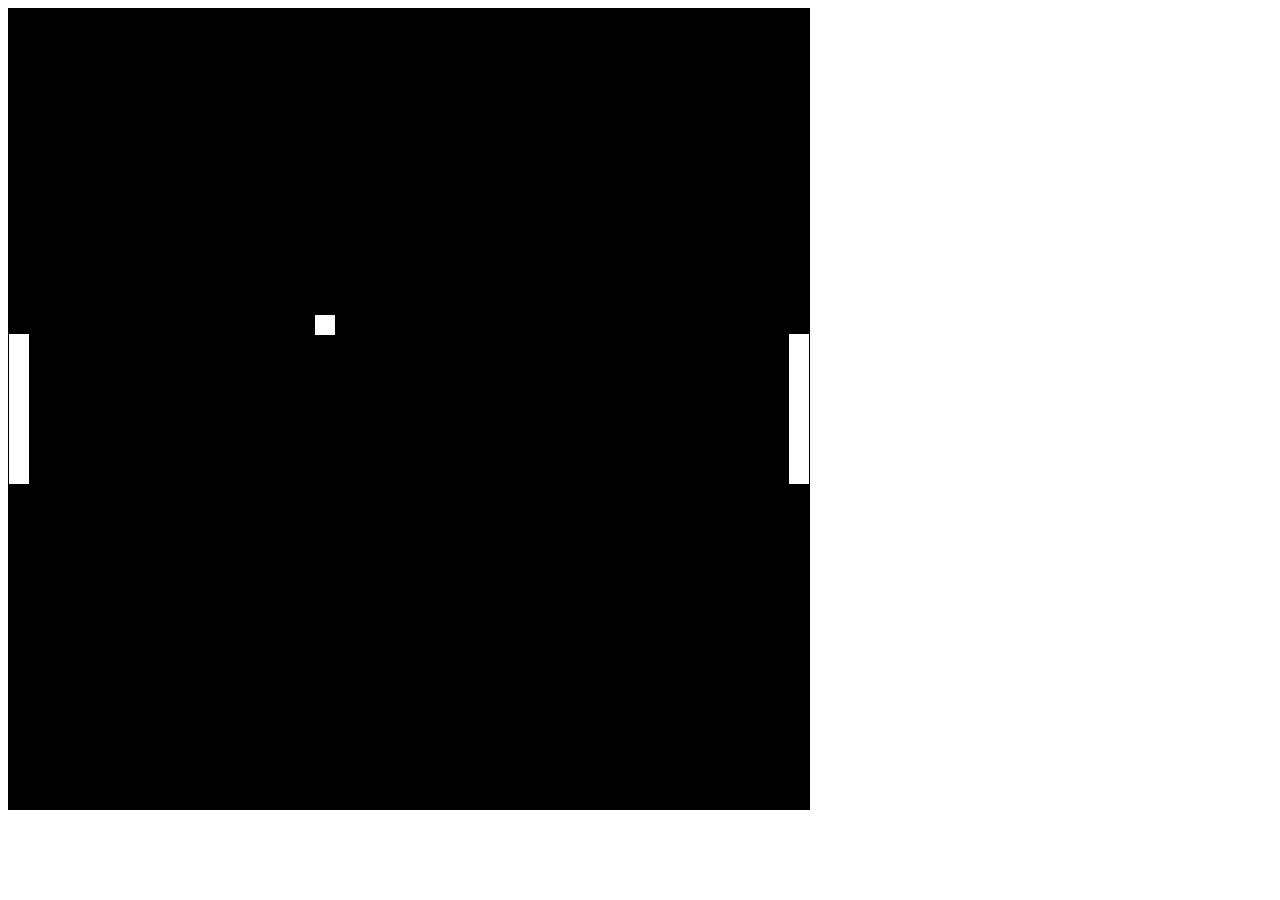
==== JavaBava/pong/index.html @ adcd5ae4 "done" ====
<!DOCTYPE html>
<html lang="en">
<head>
    <meta charset="UTF-8">
    <meta http-equiv="X-UA-Compatible" content="IE=edge">
    <meta name="viewport" content="width=device-width, initial-scale=1.0">
    <title>PONG</title>
    <link rel="stylesheet" href="pong.css">
</head>
<body>
    <canvas id="pong" width="800" height="800"></canvas>
    <script src="js/Box.js"></script>
    <script src="js/keyboard.js"></script>
    <script src="js/pong.js"></script>
</body>
</html>
---- JavaBava/pong/pong.css ----
@charset "UTF-8";

canvas{
    border:1px solid black;
    background-color: black; 
}
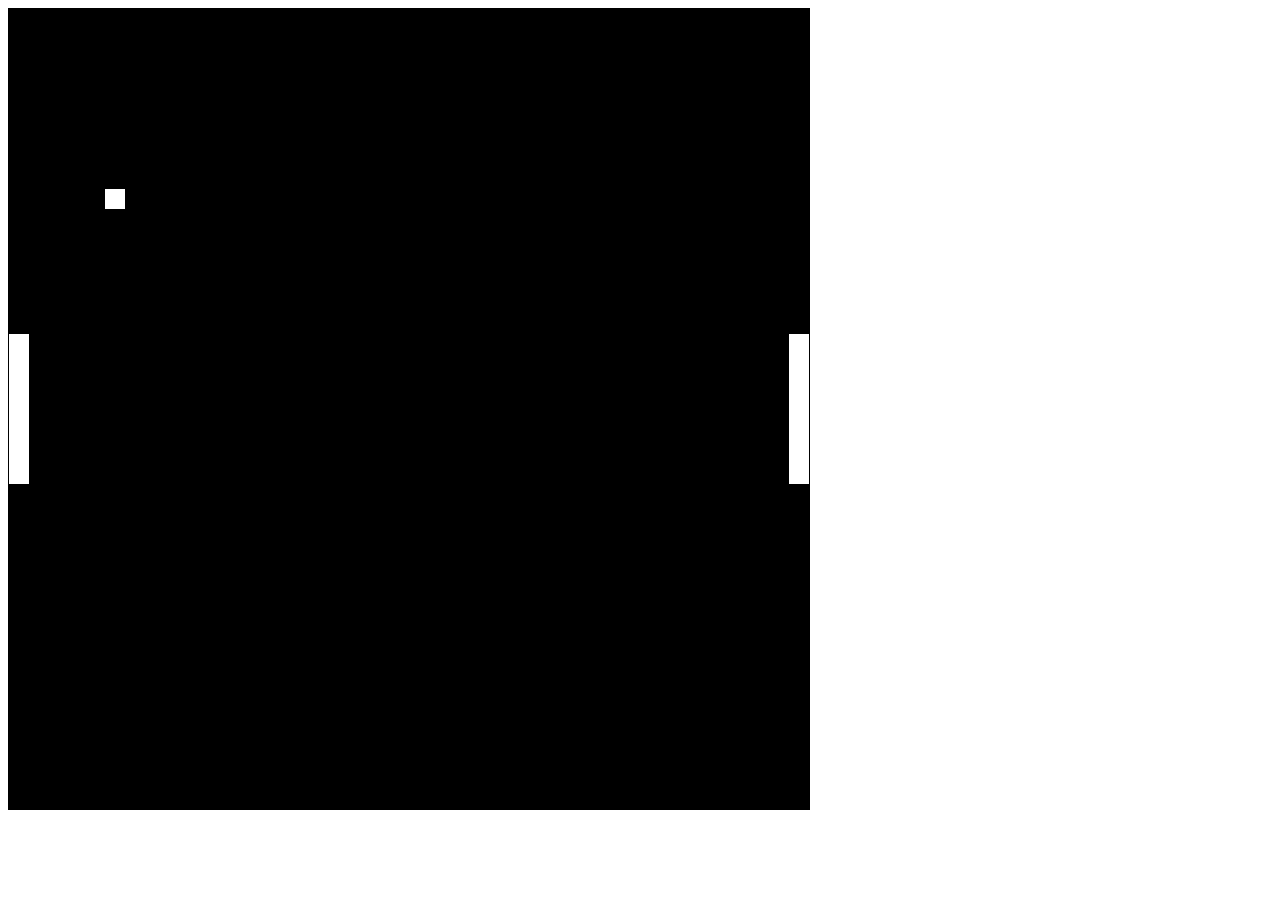
==== commit 234488a8: "done" ====
--- a/JavaBava/pong/index.html
+++ b/JavaBava/pong/index.html
@@ -12,5 +12,6 @@
     <script src="js/Box.js"></script>
     <script src="js/keyboard.js"></script>
     <script src="js/pong.js"></script>
+    <script src="js/player.js"></script>
 </body>
 </html>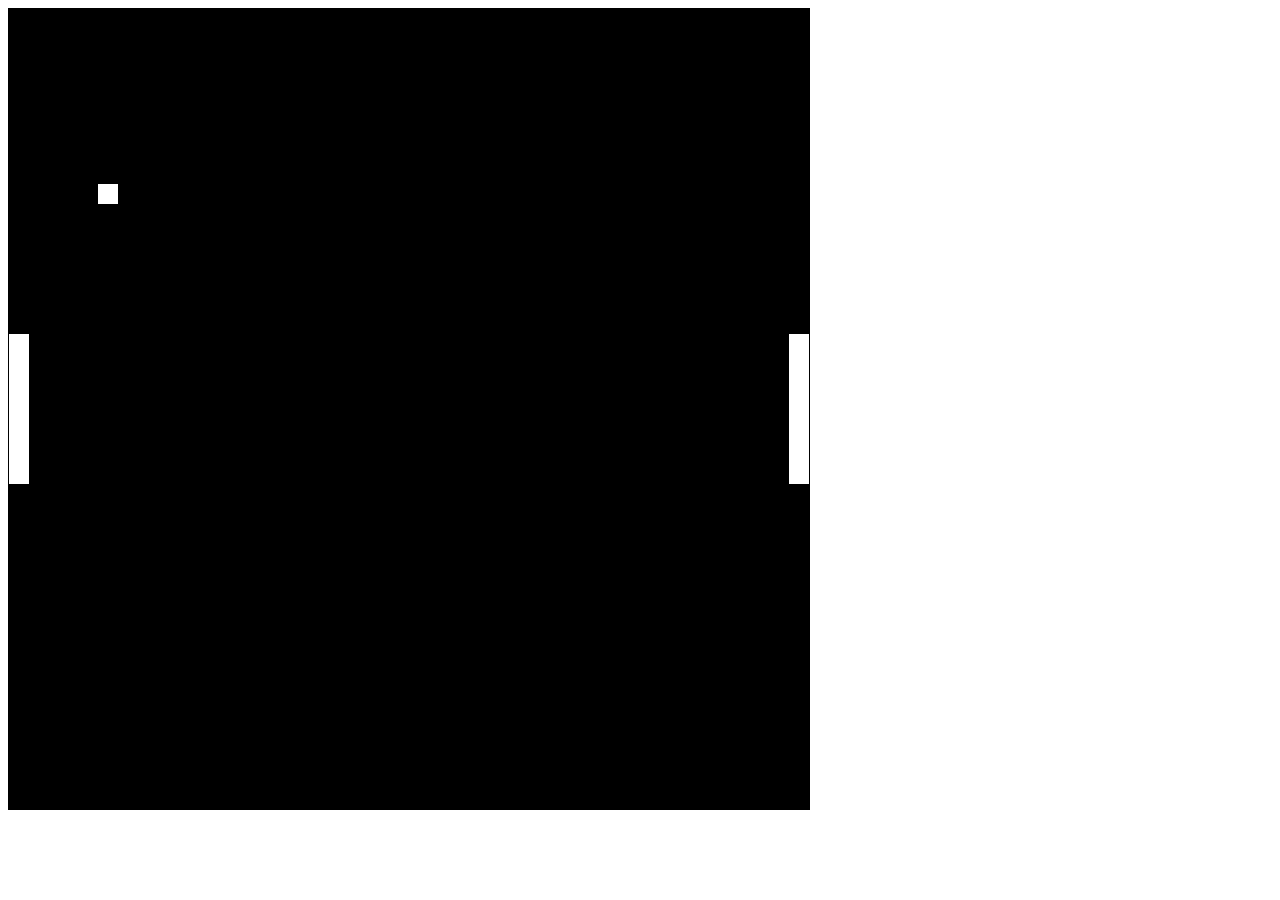
==== commit f4dc771c: "done" ====
--- a/JavaBava/pong/index.html
+++ b/JavaBava/pong/index.html
@@ -11,7 +11,8 @@
     <canvas id="pong" width="800" height="800"></canvas>
     <script src="js/Box.js"></script>
     <script src="js/keyboard.js"></script>
+    <script src="js/player.js"></script>
     <script src="js/pong.js"></script>
-    <script src="js/player.js"></script>
+    
 </body>
 </html>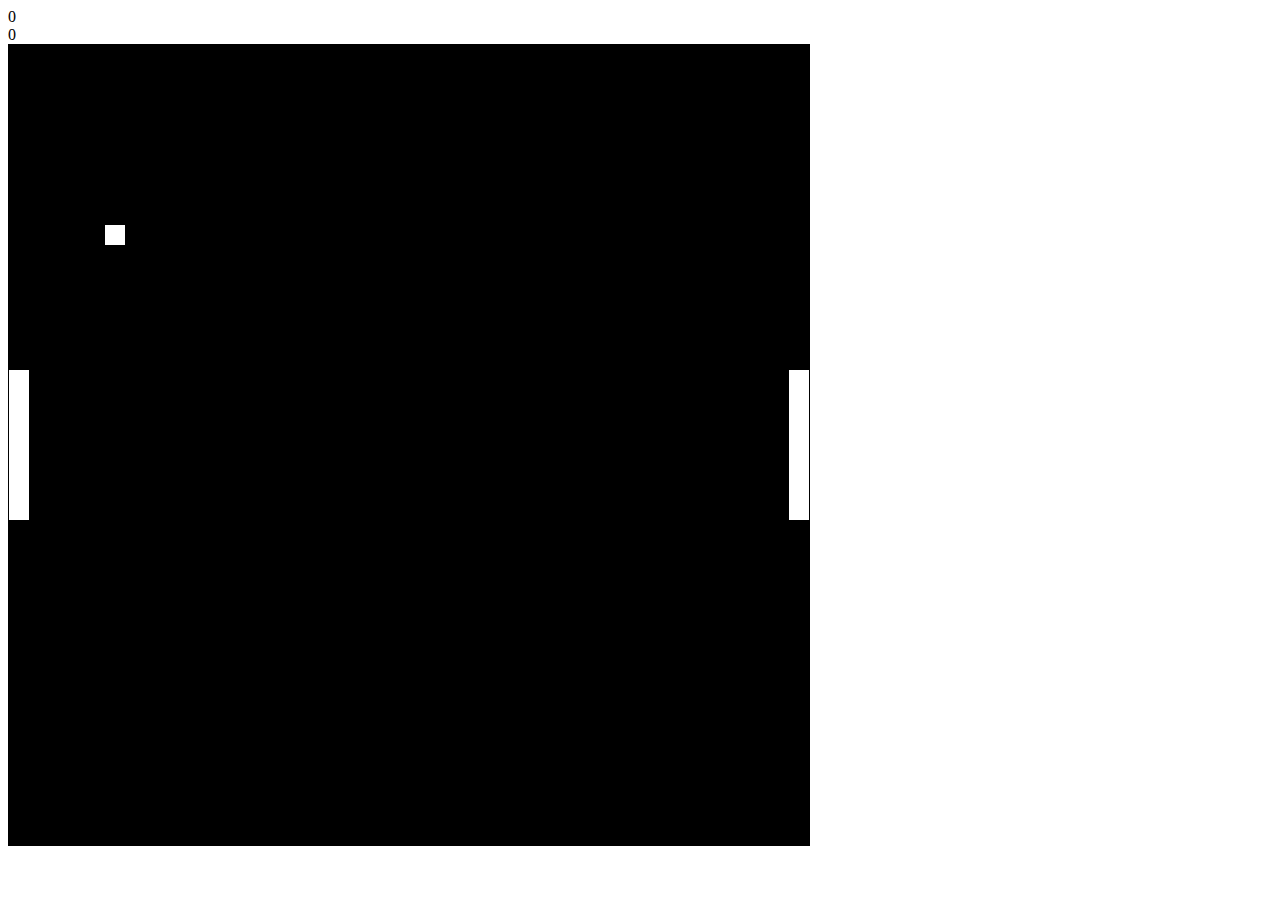
==== commit 2af53806: "done" ====
--- a/JavaBava/pong/index.html
+++ b/JavaBava/pong/index.html
@@ -8,6 +8,12 @@
     <link rel="stylesheet" href="pong.css">
 </head>
 <body>
+    <section id="score">
+        <div></div>
+        <div></div>
+    
+
+    </section>
     <canvas id="pong" width="800" height="800"></canvas>
     <script src="js/Box.js"></script>
     <script src="js/keyboard.js"></script>
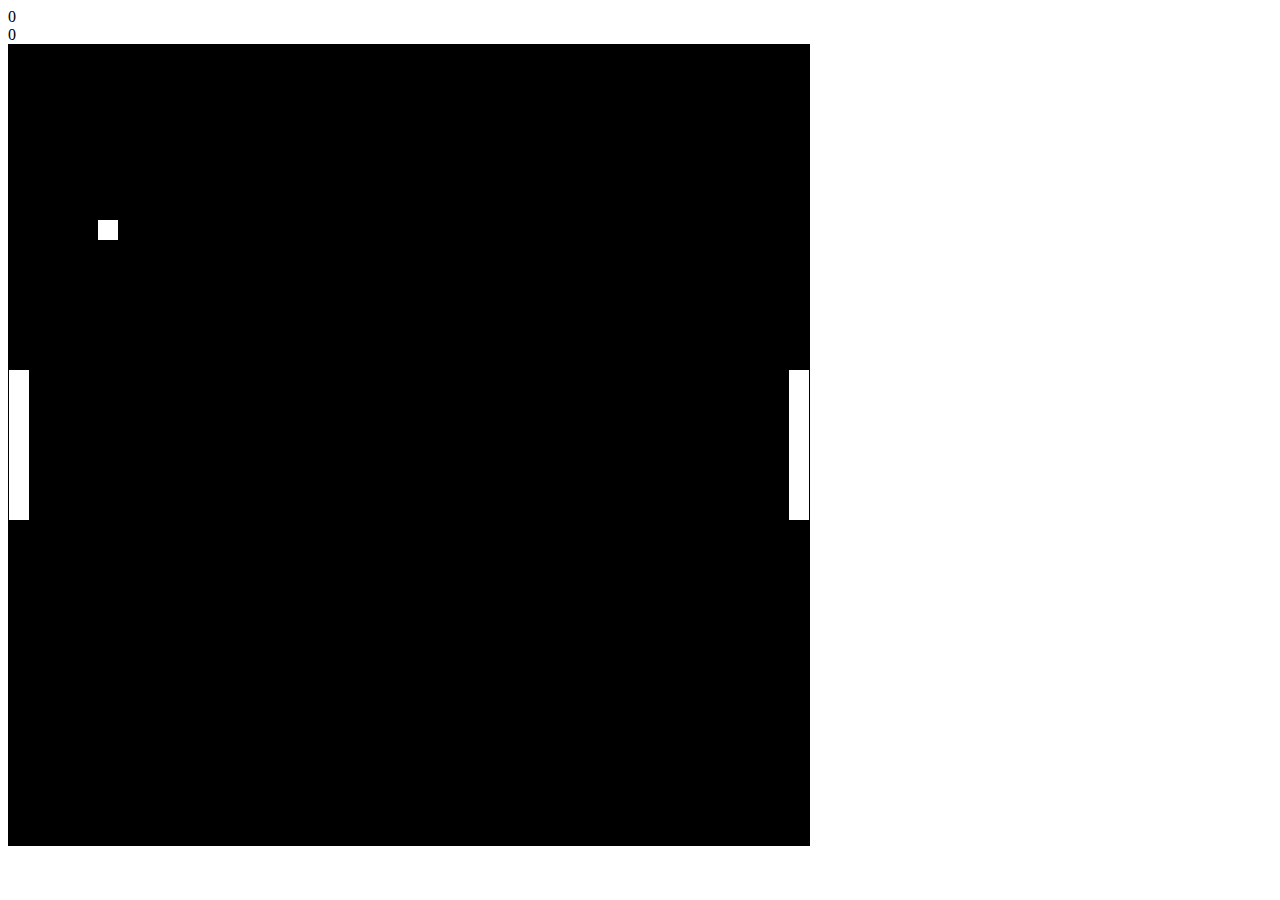
==== commit fb248d60: "done" ====
--- a/JavaBava/pong/index.html
+++ b/JavaBava/pong/index.html
@@ -11,6 +11,7 @@
     <section id="score">
         <div></div>
         <div></div>
+        <div></div>
     
 
     </section>
